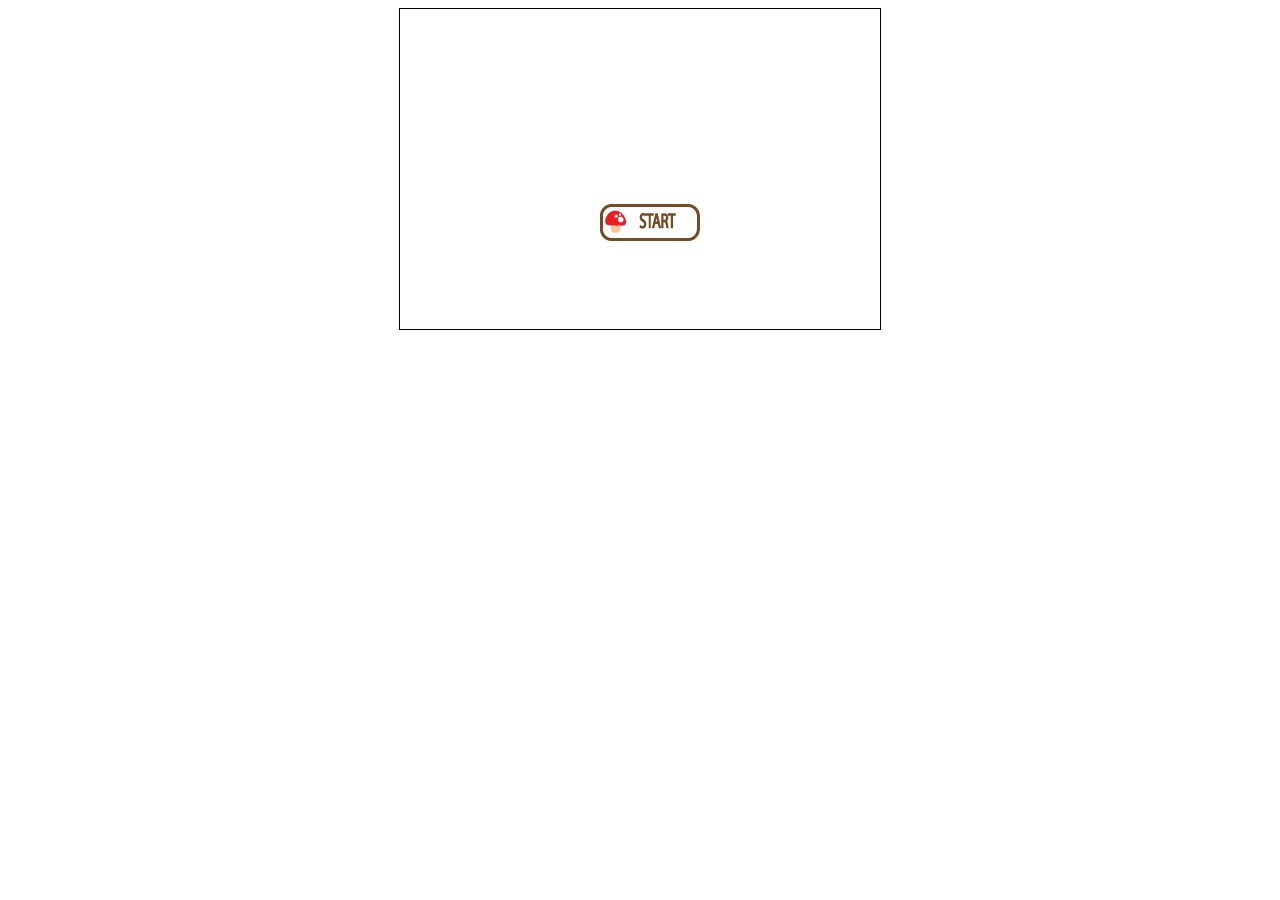
==== beer-mushroom/index.html @ 50e10073 "add beer_mushroom" ====
<!DOCTYPE html >
<html>
<head>
<meta http-equiv="Content-Type" content="text/html; charset=gb2312" />
	<title>beer</title>
	<link rel="shortcut icon" href="images/title.ico">
	<link rel="stylesheet" type="text/css" href="css/style.css"/>
</head>

<body>
    <div id="container" style = "border:1px solid;  width:480px; height:320px; position:relative;">  
        <canvas id="canvas" width="480" height="320" >  
        �������֧��html5     
		</canvas> 
		<img id = "startBtn" src="images/START-Button.png"/>
    </div> 
	<script type="text/javascript" src="javascript/jquery-2.1.4.js"></script>
	<script type="text/javascript" src="javascript/game.js"></script>
</body>
</html>
---- beer-mushroom/css/style.css ----
/* CSS Document */
#container{
margin:0px auto;
}
#container #restart{
display:block;
font-size:50px;
position:absolute;
top:0px;
left:0px;
}
#container span{
display:block;
width:180px;
height:60px;
cursor:pointer;
border-radius:5px;
margin:0px auto;
text-align:center;
position:absolute;
background-color:#FFFFAA;
}
img{
position:absolute;
left:200px;
top:195px;
display:inline-block;
}
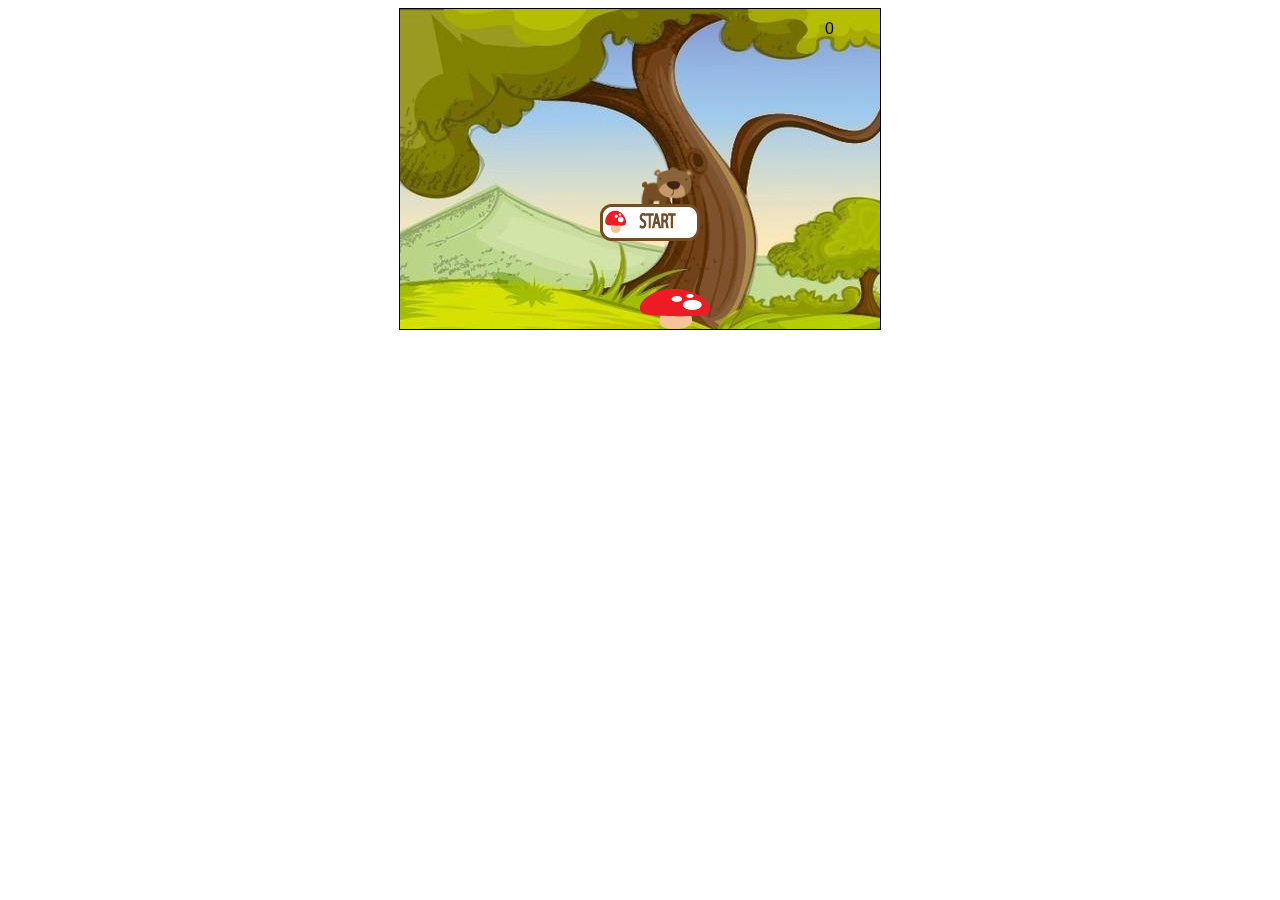
==== commit a1ba498a: "add beer_mushroom" ====
--- a/beer-mushroom/index.html
+++ b/beer-mushroom/index.html
@@ -1,16 +1,15 @@
 <!DOCTYPE html >
 <html>
 <head>
-<meta http-equiv="Content-Type" content="text/html; charset=gb2312" />
+	<meta http-equiv="Content-Type" content="text/html; charset=utf-8" />
 	<title>beer</title>
 	<link rel="shortcut icon" href="images/title.ico">
 	<link rel="stylesheet" type="text/css" href="css/style.css"/>
 </head>
-
 <body>
     <div id="container" style = "border:1px solid;  width:480px; height:320px; position:relative;">  
         <canvas id="canvas" width="480" height="320" >  
-        �������֧��html5     
+        浏览器不支持html5     
 		</canvas> 
 		<img id = "startBtn" src="images/START-Button.png"/>
     </div> 
